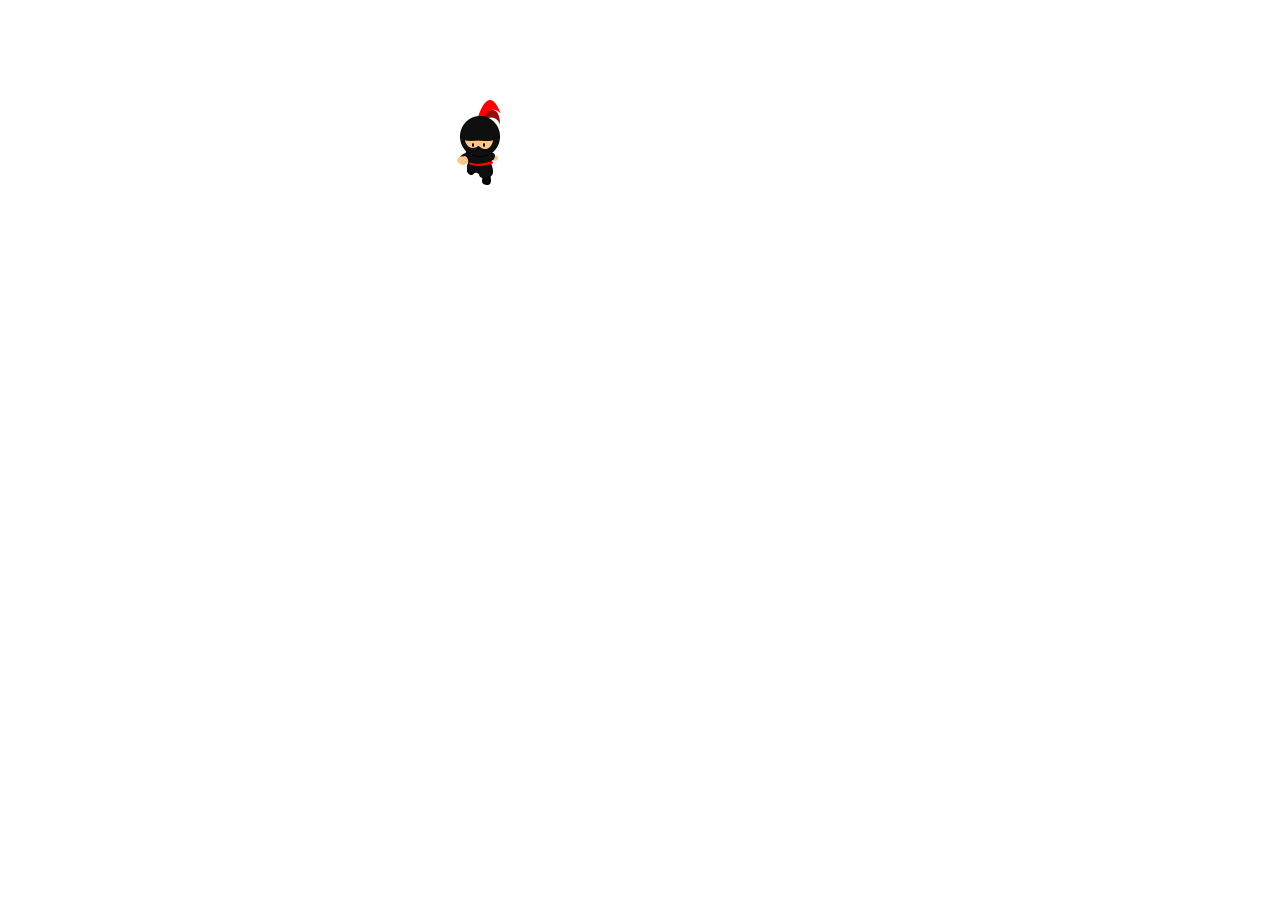
==== projects/Ninja/index.html @ 2145cd3c "datwtfsd" ====
<!DOCTYPE html>
<html lang="en">
<head>
    <meta charset="UTF-8">
    <meta http-equiv="X-UA-Compatible" content="IE=edge">
    <meta name="viewport" content="width=device-width, initial-scale=1.0">
    <link rel = "stylesheet" href = "index.css">
    <title>Ninja</title>
</head>
<body>
    <div id = "background">
        <div id ="character"style='position:absolute; top:100px; left:450px; background-image: url("assets/down1.png"); width:59px; height:86px;'></div>
    </div>
    <script src="index.js"></script>
</body>
</html>
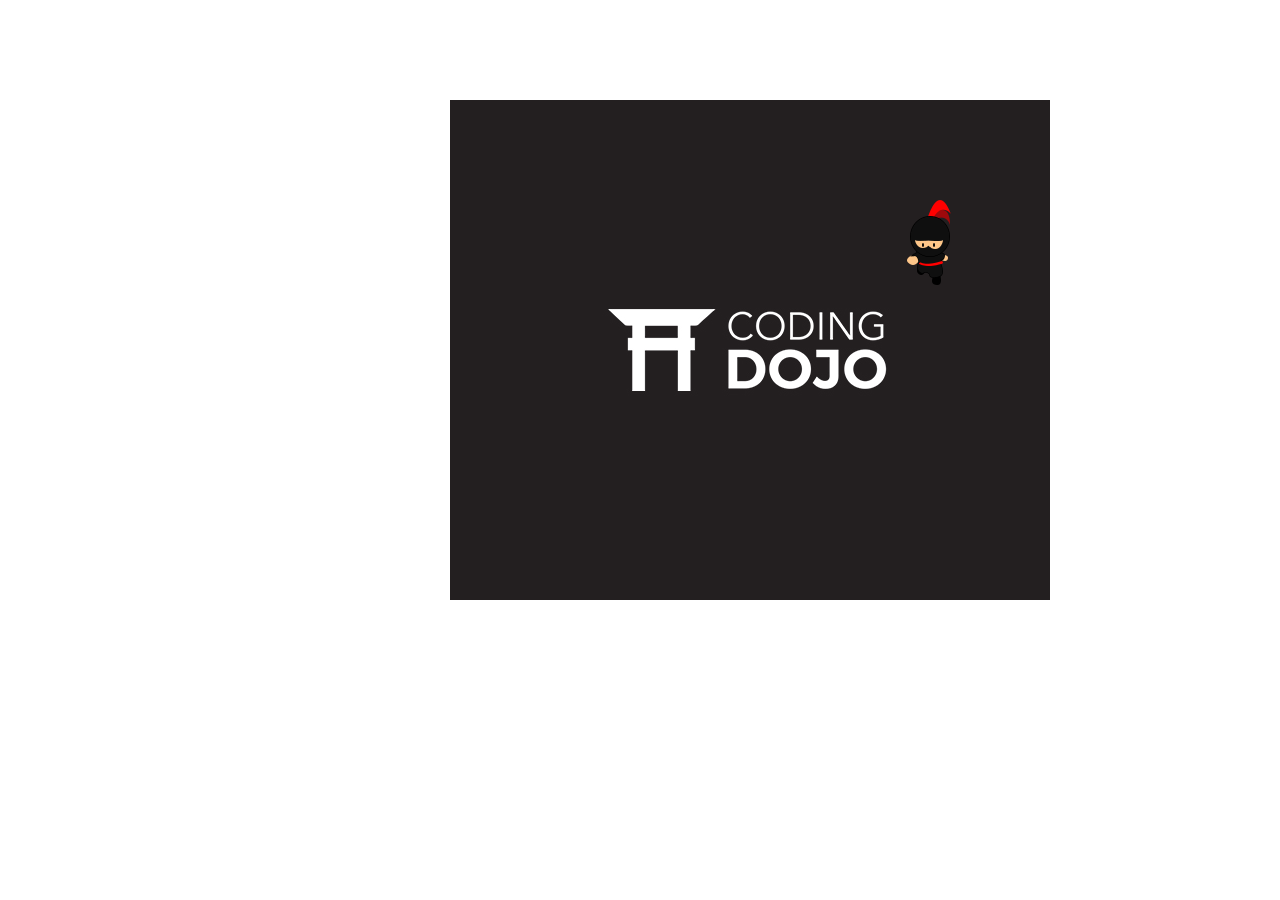
==== commit 58a8f536: "day idk pacman and ninja shit" ====
--- a/projects/Ninja/index.html
+++ b/projects/Ninja/index.html
@@ -8,8 +8,24 @@
     <title>Ninja</title>
 </head>
 <body>
-    <div id = "background">
-        <div id ="character"style='position:absolute; top:100px; left:450px; background-image: url("assets/down1.png"); width:59px; height:86px;'></div>
+    
+    <div id = "background" style ='
+        position:absolute; 
+        top:100px; 
+        left:450px; 
+        background-image: url("assets/black_bg.jpg"); 
+        background-repeat: no-repeat;
+        width:60%; 
+        height:80%;
+        '>
+        <div id ="character"style='
+        position:absolute; 
+        top:100px; 
+        left:450px; 
+        background-image: url("assets/down1.png"); 
+        width:59px; 
+        height:86px;
+        '></div>
     </div>
     <script src="index.js"></script>
 </body>
